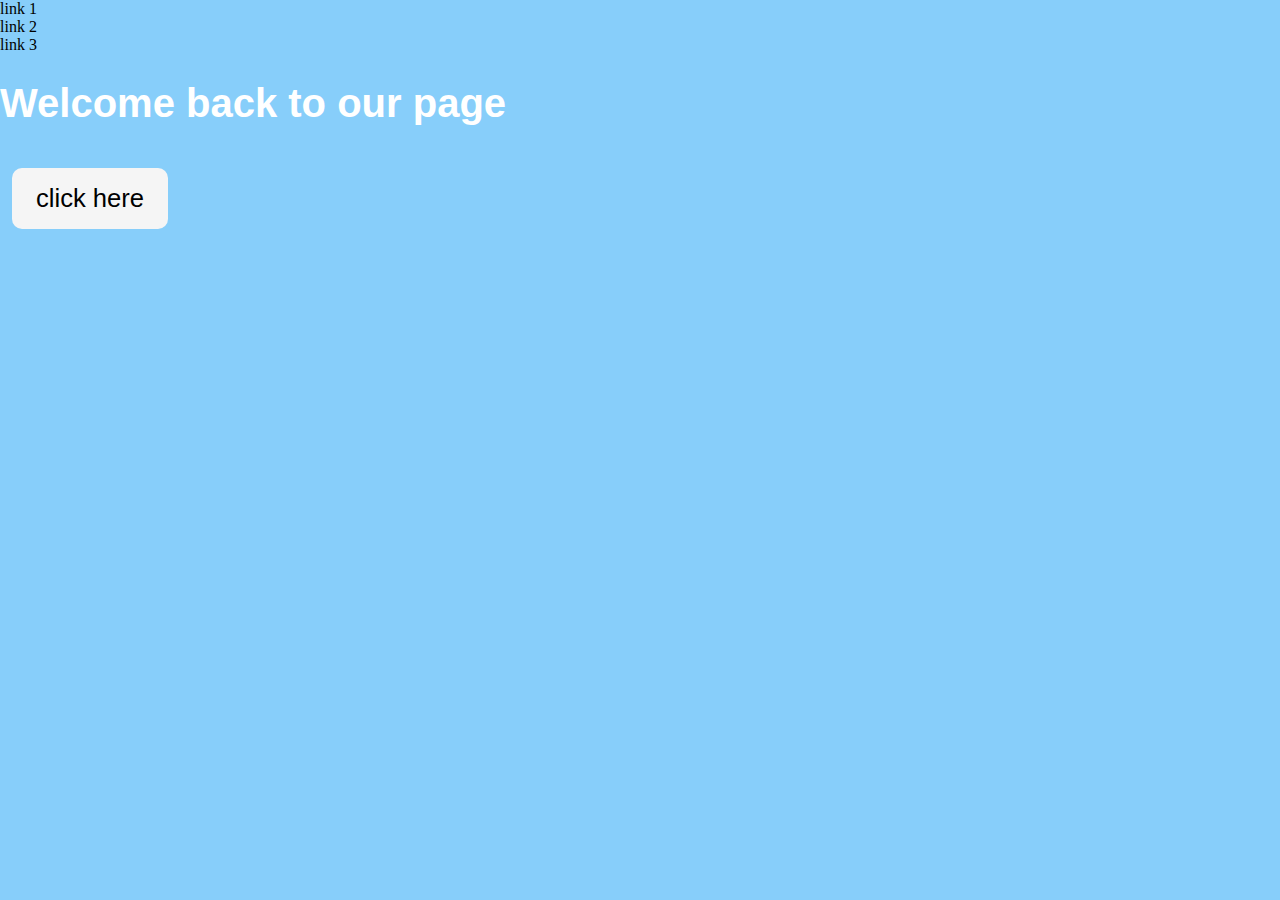
==== Home.html @ 36d5c57e "website" ====
<!DOCTYPE html>
<html lang="en">

<head>
    <meta charset="UTF-8">
    <meta http-equiv="X-UA-Compatible" content="IE=edge">
    <meta name="viewport" content="width=device-width, initial-scale=1.0">
    <title>Page</title>
    <link rel="stylesheet" href="main.css">
</head>

<body>
    <nav>
        <li>link 1</li>
        <li>link 2</li>
        <li>link 3</li>
    </nav>
    <h1>Welcome back to our page</h1>
    <img src="https://petkeen.com/wp-content/uploads/2021/05/golden-retriever_Shutterstock_Olena-Brodetska-760x505.jpg" alt="" width="500">
    <a href="index.html" class="btn">click here</a>
</body>

</html>
---- main.css ----
body {
    background-color: lightskyblue;
    margin: 0;
}


/* NAV BAR */

header {
    background-color: gray;
}

.navbar {
    display: flex;
    align-items: center;
    color: white;
    width: 80%;
    margin: auto;
}


/* Action Button */

.btn {
    display: block;
    width: max-content;
    padding: 1rem 1.5rem;
    border-radius: 10px;
    background-color: Whitesmoke;
    text-align: center;
}


/* ***** */


/* font */


/* ***** */

h1 {
    font-family: Arial, Helvetica, sans-serif;
    font-size: 40px;
    color: White;
    margin-bottom: 12px;
}

p,
a {
    font-family: 'Montserrat', sans-serif;
    font-size: clamp(1.0rem, 10vw, 1.6rem);
    color: white;
}

a {
    color: black;
    text-decoration: none;
    margin: 12px;
}
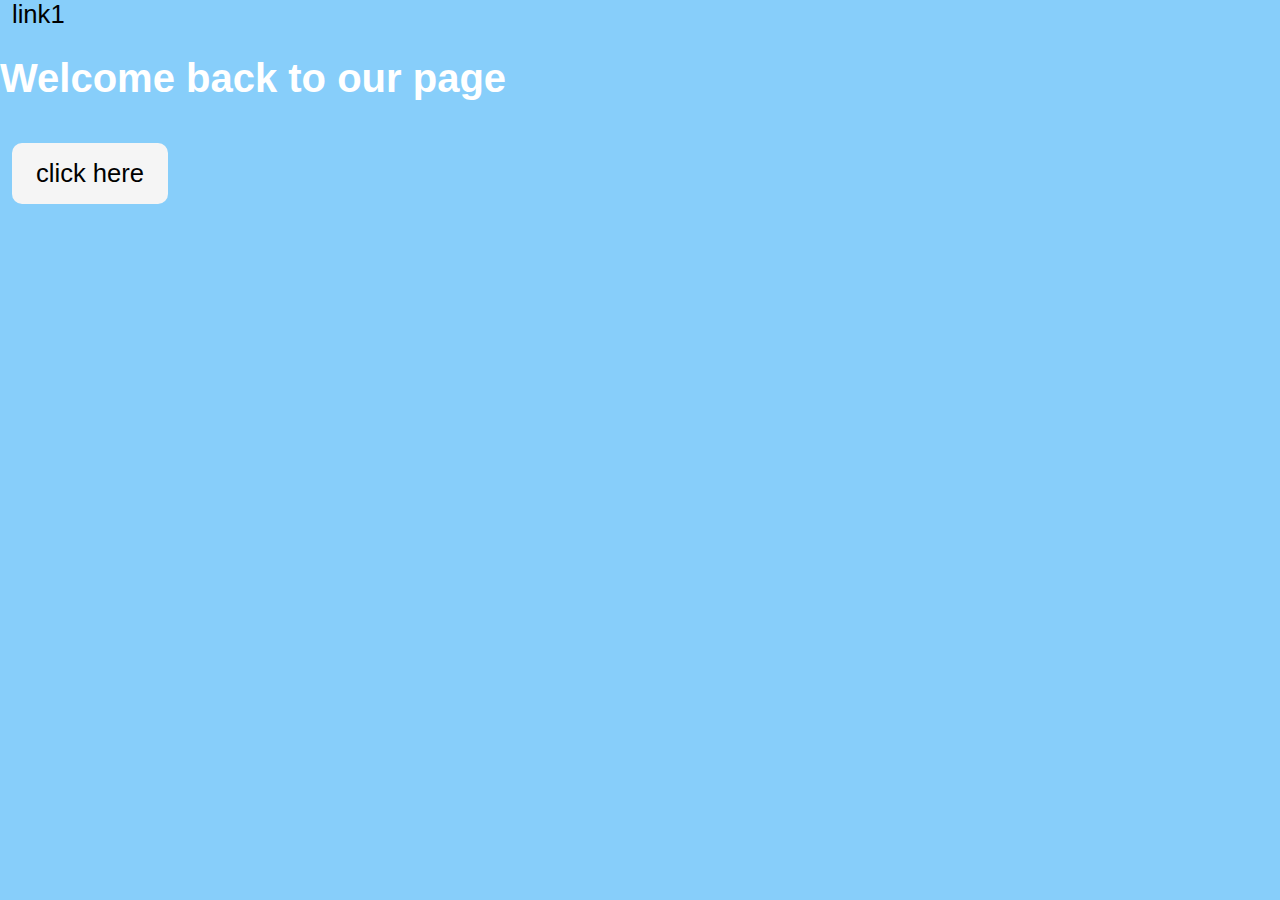
==== commit 2df86c8c: "fixed" ====
--- a/Home.html
+++ b/Home.html
@@ -10,11 +10,10 @@
 </head>
 
 <body>
-    <nav>
-        <li>link 1</li>
-        <li>link 2</li>
-        <li>link 3</li>
-    </nav>
+    <div class="topnav" id="myTopnav">
+        <a href="#llink1" class="active">link1</a>
+
+    </div>
     <h1>Welcome back to our page</h1>
     <img src="https://petkeen.com/wp-content/uploads/2021/05/golden-retriever_Shutterstock_Olena-Brodetska-760x505.jpg" alt="" width="500">
     <a href="index.html" class="btn">click here</a>
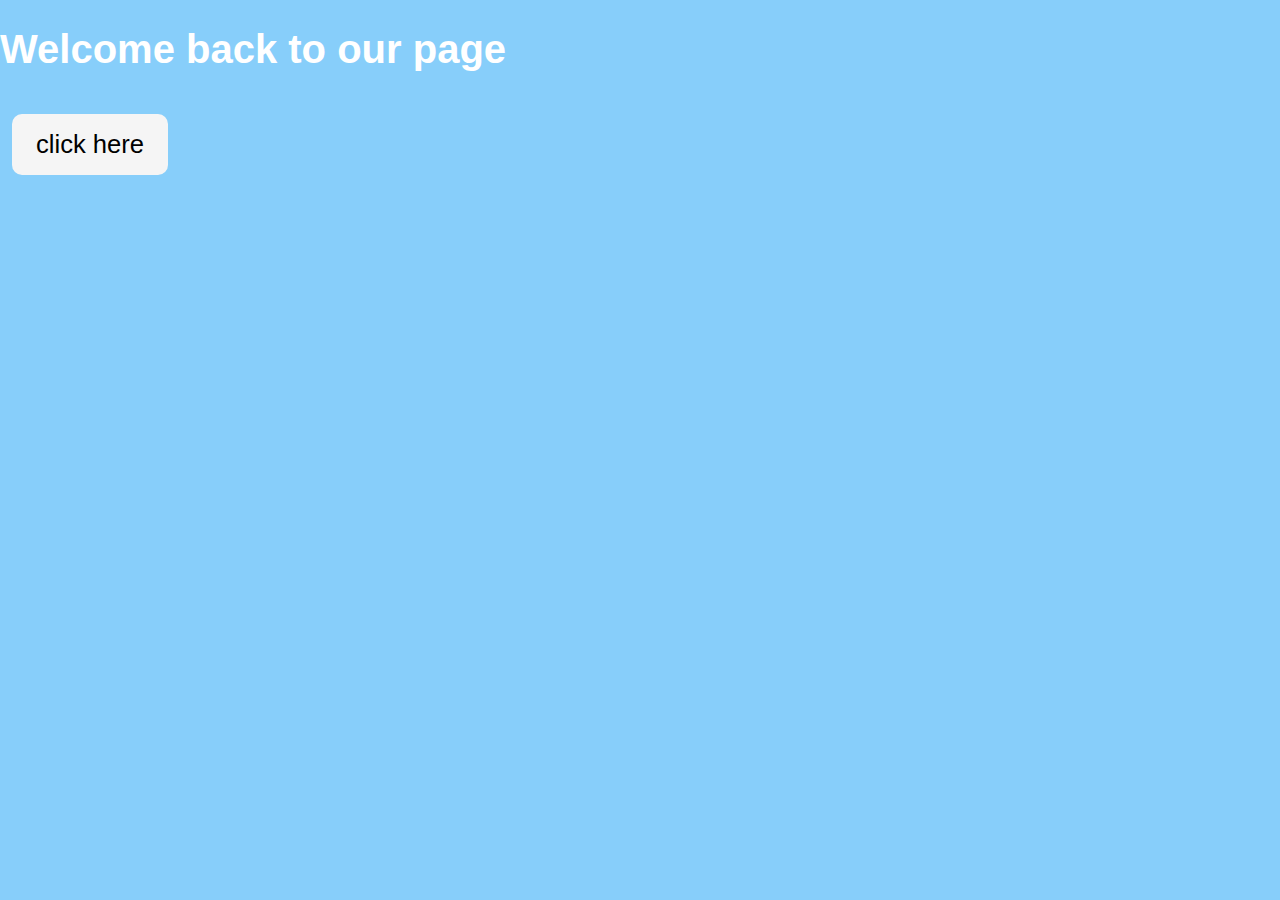
==== commit 350bbf54: "fixed Home" ====
--- a/Home.html
+++ b/Home.html
@@ -10,10 +10,6 @@
 </head>
 
 <body>
-    <div class="topnav" id="myTopnav">
-        <a href="#llink1" class="active">link1</a>
-
-    </div>
     <h1>Welcome back to our page</h1>
     <img src="https://petkeen.com/wp-content/uploads/2021/05/golden-retriever_Shutterstock_Olena-Brodetska-760x505.jpg" alt="" width="500">
     <a href="index.html" class="btn">click here</a>
